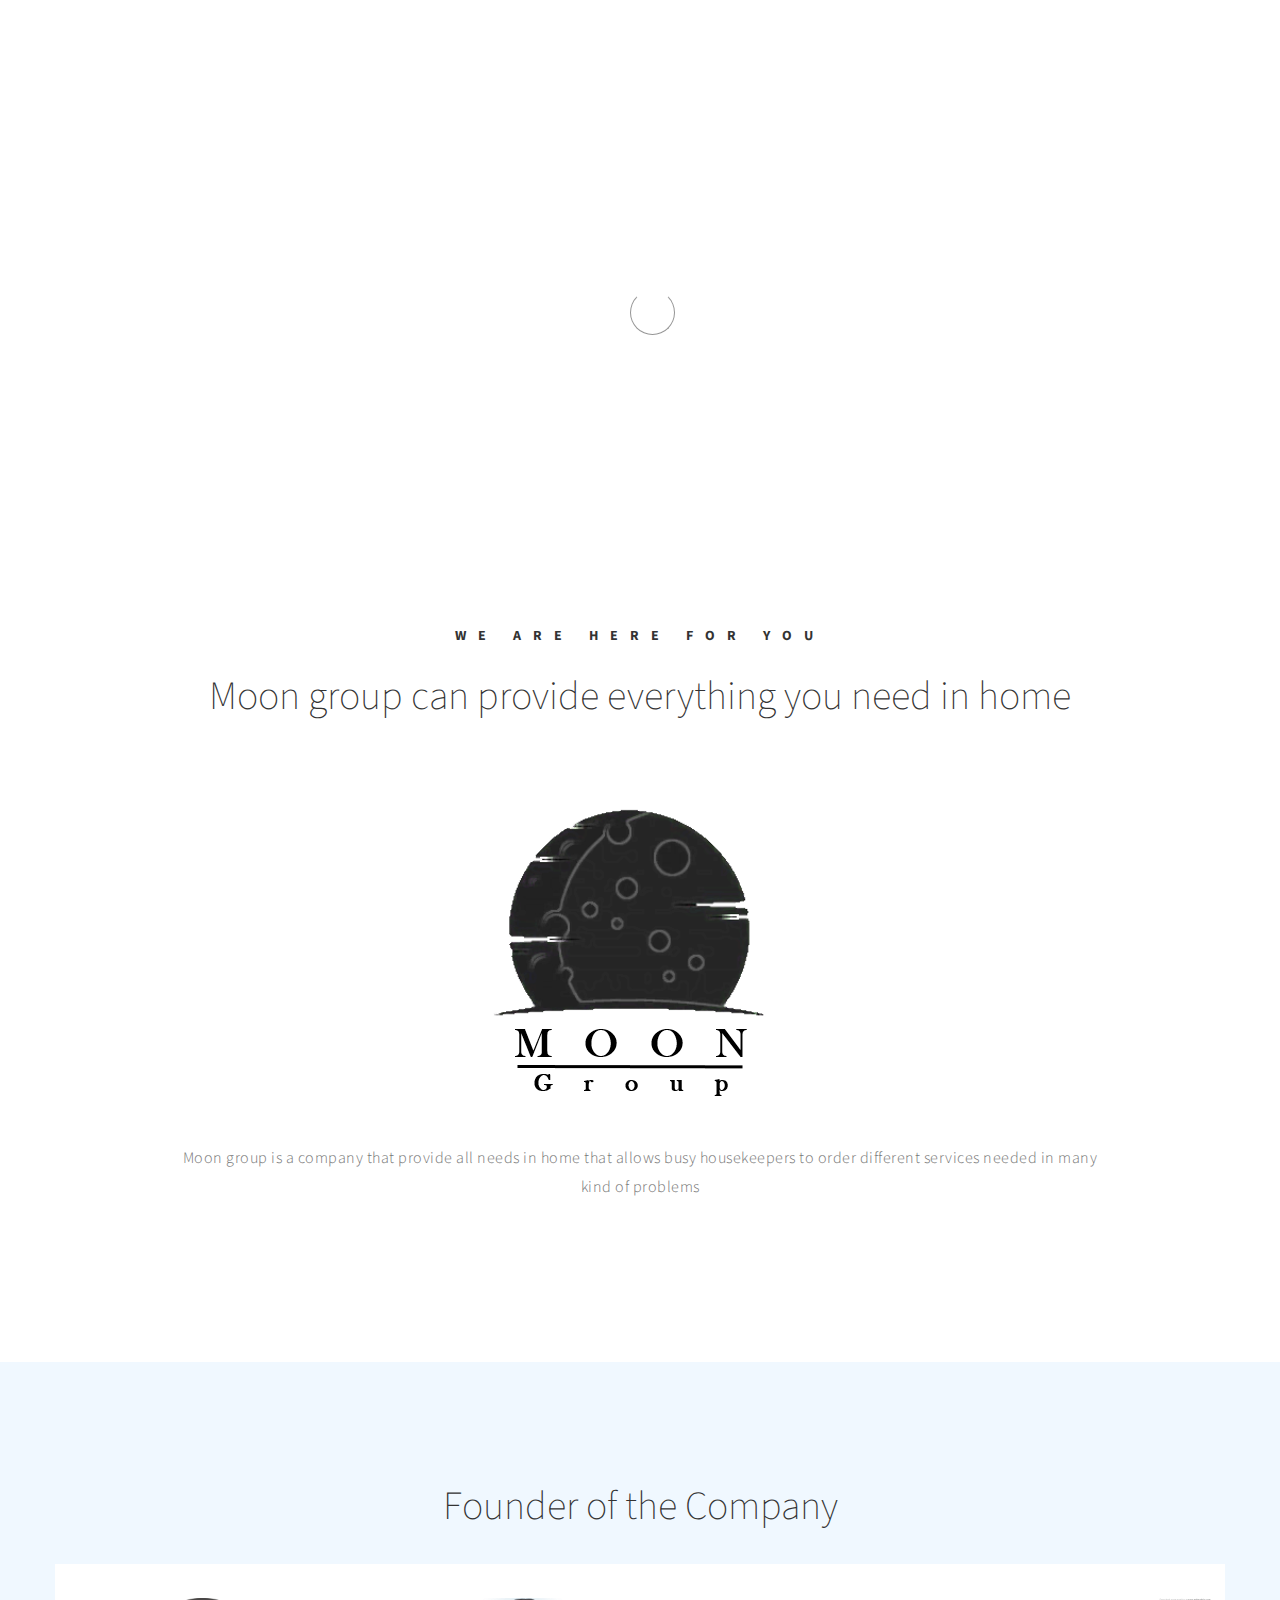
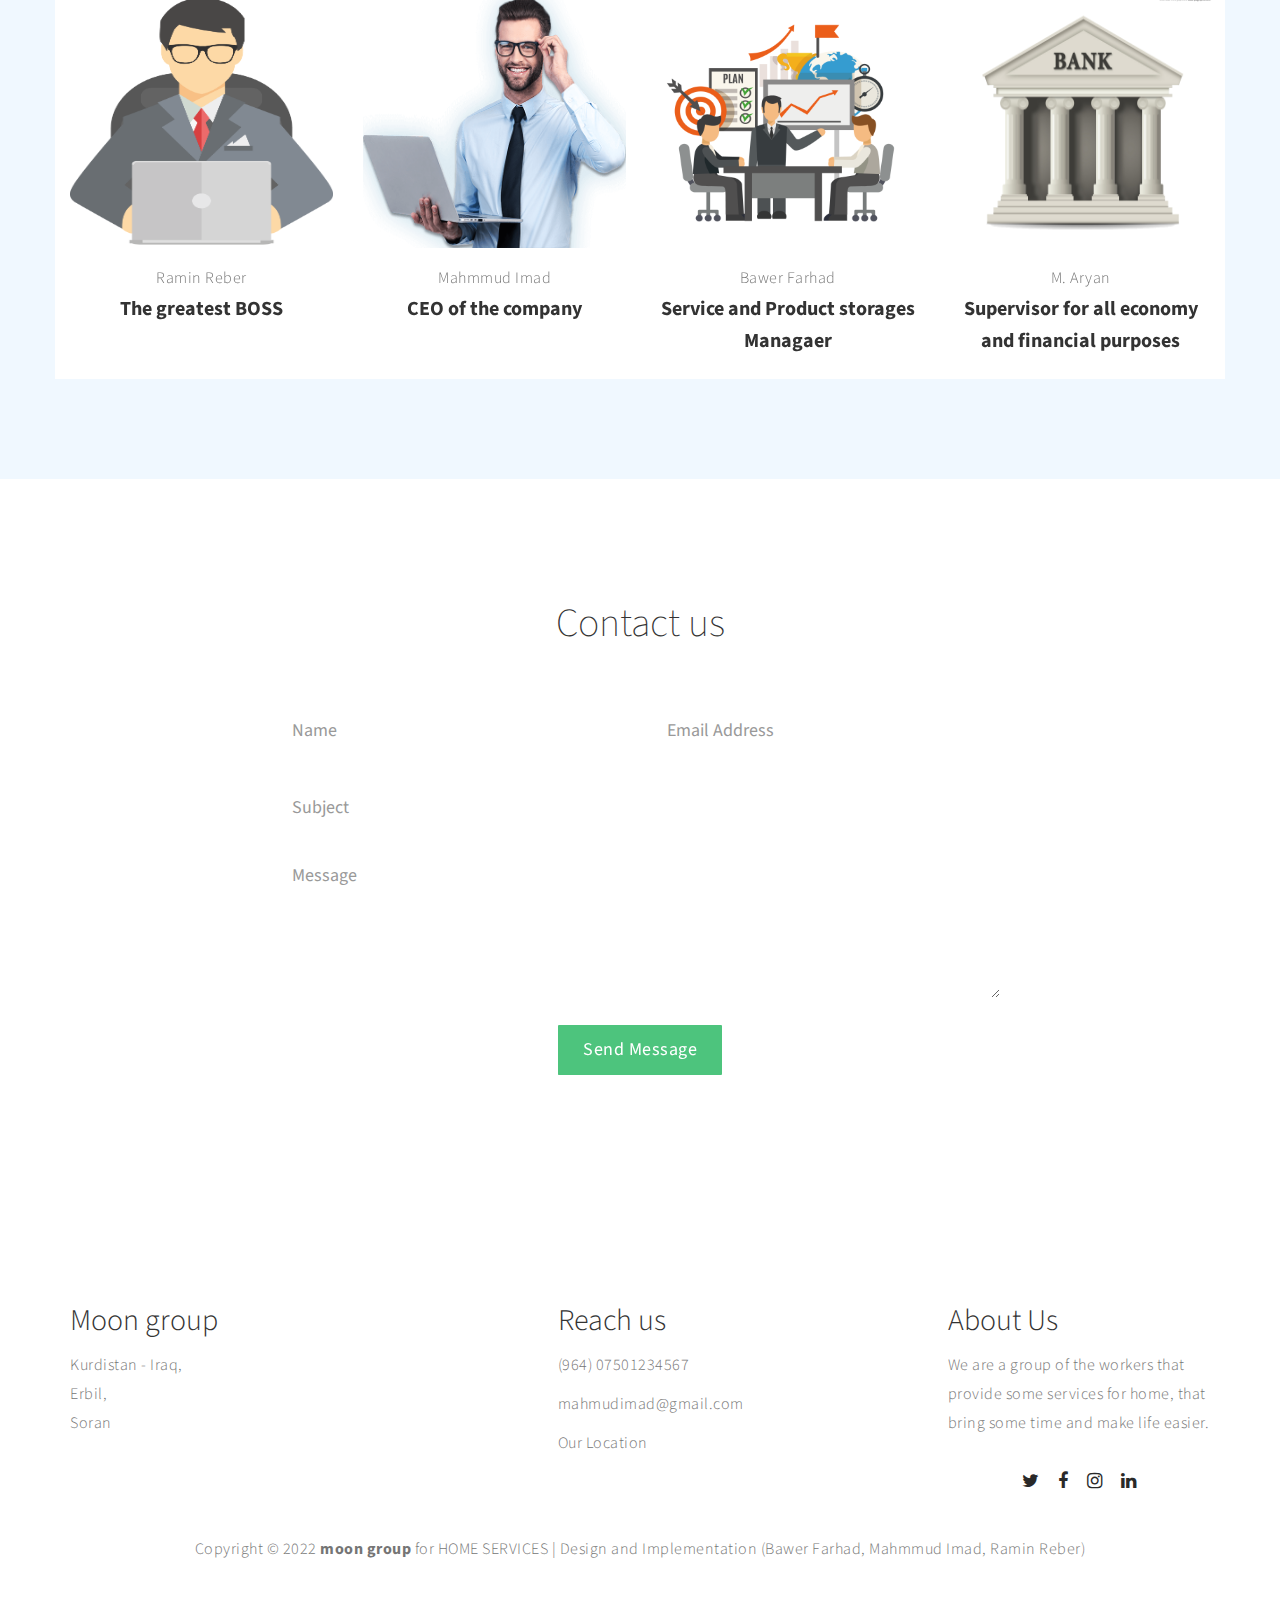
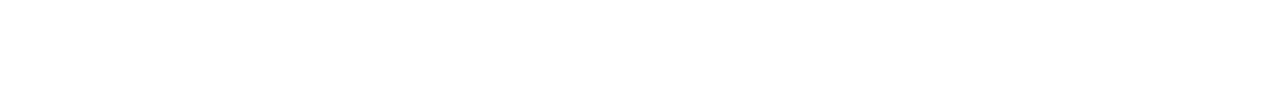
==== about.html @ 0265d461 "first commit" ====
<!DOCTYPE html>
<html lang="en">

<head>

     <title>Scenic HTML Template</title>

     <!--

Template 2099 Scenic

http://www.tooplate.com/view/2099-scenic

-->

     <meta charset="UTF-8">
     <meta http-equiv="X-UA-Compatible" content="IE=Edge">
     <meta name="description" content="">
     <meta name="keywords" content="">
     <meta name="author" content="">
     <meta name="viewport" content="width=device-width, initial-scale=1, maximum-scale=1">

     <link rel="stylesheet" href="css/bootstrap.min.css">
     <link rel="stylesheet" href="css/font-awesome.min.css">
     <link rel="stylesheet" href="css/magnific-popup.css">

     <link rel="stylesheet" href="css/owl.theme.css">
     <link rel="stylesheet" href="css/owl.carousel.css">

     <!-- MAIN CSS -->
     <link rel="stylesheet" href="css/tooplate-style.css">

</head>

<body class="">

     <!-- PRE LOADER -->
     <div class="preloader">
          <div class="spinner">
               <span class="sk-inner-circle"></span>
          </div>
     </div>


     <
          <!-- MENU -->
          <div class="navbar custom-navbar navbar-fixed-top" role="navigation">
               <div class="container d-flex">
     
                    <!-- NAVBAR HEADER -->
                    <div class="navbar-header">
                         <button class="navbar-toggle" data-toggle="collapse" data-target=".navbar-collapse">
                              <span class="icon icon-bar"></span>
                              <span class="icon icon-bar"></span>
                              <span class="icon icon-bar"></span>
                         </button>
                         <!-- lOGO -->
                         <a href="index.html" class="navbar-brand">Scenic</a>
     
     
                    </div>
     
     
                    <!-- MENU LINKS -->
                    <div class="collapse navbar-collapse">
                         <ul class="nav navbar-nav navbar-right">
                              <li><a href="index.html" class="smoothScroll">Home</a></li>
                              <li><a href="services.html" class="smoothScroll">Services</a></li>
     
                              <li><a href="about.html" class="smoothScroll">About Us</a></li>
                              <li><a href="register.html" class="smoothScroll">Login</a></li>
                              <span>
                                   <input type="text" class="" style="margin-top:10px;">
                                   <button class="btn btn-success my-auto">Search</button>
                              </span>
                         </ul>
     
                    </div>
     
               </div>
          </div>
     
     
     <!-- ABOUT -->
     <section id="about" class="parallax-section" style="top: -30px;">
          <div class="container">
               <div class="row">

                    <div class="col-md-offset-1 col-md-10 col-sm-12">
                         <div class="about-info">
                              <img src="./images/logo.png" width="700px" height="400px" alt="">
                              <h3>we are here for you</h3>
                              <h1>Moon group can provide everything you need in home</h1>
                              <img src="./images/group.png" alt="">
                              <p style="padding-top:30px">Moon group is a company that provide all needs in home
                                   that allows busy housekeepers to order different services needed in many kind of
                                   problems</p>
                         </div>
                    </div>

               </div>
          </div>
     </section>



     <!-- TEAM -->
     <section id="team" class="parallax-section" style="background-color: aliceblue;" >
          <div class="container text-center">
               <div class="row">

                    <div class="col-md-offset-2 col-md-8 col-sm-12">
                         <!-- SECTION TITLE -->
                         <div class="section-title">
                              <h1>Founder of the Company</h1>
                         </div>
                    </div>

                    <div class="clearfix"></div>

                    <div id="owl-team" class="owl-carousel" style="background-color: white;">
                         <div class="col-md-4 col-sm-4 item">
                              <div class="team-item">
                                   <img src="images/ramin.png" style="width: 400px; height:250px" class="img-responsive" alt="">
                                   <div class="team-overlay">
                                        <ul class="social-icon">
                                             
                                        </ul>
                                   </div>
                              </div>
                              <p>Ramin Reber</p>
                              <h3>The greatest BOSS</h3>
                         </div>

                         <div class="col-md-4 col-sm-4 item">
                              <div class="team-item">
                                   <img src="images/mahmood.png"  style="width: 400px; height:250px" class="img-responsive" alt="">
                                   <div class="team-overlay">
                                        <ul class="social-icon">
                                             
                                        </ul>
                                   </div>
                              </div>
                              <p>Mahmmud Imad</p>
                              <h3>CEO of the company </h3>

                         </div>

                         <div class="col-md-4 col-sm-4 item">
                              <div class="team-item">
                                   <img src="images/bawer.png" style="width: 400px; height:250px" class="img-responsive" alt="">
                                   <div class="team-overlay">
                                        <ul class="social-icon">
                                        </ul>
                                   </div>
                              </div>
                              <p>Bawer Farhad</p>
                              <h3>Service and Product storages Managaer</h3>

                         </div>

                         <div class="col-md-4 col-sm-4 item">
                              <div class="team-item">
                                   <img src="images/aryan.png" style="width: 400px; height:250px"  class="img-responsive" alt="">
                                   <div class="team-overlay">
                                        <ul class="social-icon">
                                             
                                        </ul>
                                   </div>
                              </div>
                              <p>M. Aryan</p>
                              <h3>Supervisor for all economy and financial purposes</h3>

                         </div>

                    </div>

               </div>
          </div>
     </section>


     <!-- CONTACT -->





          <!-- CONTACT -->
          <section id="contact" class="parallax-section">
               <div class="container">
                    <div class="row">
     
                         <div class="col-md-offset-3 col-md-6 col-sm-12">
                              <div class="section-title">
                                   <h1>Contact us</h1>
                              </div>
                         </div>
     
                         <div class="clearfix"></div>
     
                         <div class="col-md-offset-2 col-md-8 col-sm-12">
                              <!-- CONTACT FORM HERE -->
                              <form id="contact-form" action="#" method="get" role="form">
     
                                   <!-- IF MAIL SENT SUCCESSFULLY -->
                                   <h6 class="text-success">Your message has been sent successfully. </h6>
     
                                   <!-- IF MAIL SENDING UNSUCCESSFULL -->
                                   <h6 class="text-danger">E-mail must be valid and message must be longer than 1 character.
                                   </h6>
     
                                   <div class="col-md-6 col-sm-6">
                                        <input type="text" class="form-control" id="cf-name" name="cf-name"
                                             placeholder="Name">
                                   </div>
     
                                   <div class="col-md-6 col-sm-6">
                                        <input type="email" class="form-control" id="cf-email" name="cf-email"
                                             placeholder="Email Address">
                                   </div>
     
                                   <div class="col-md-12 col-sm-12">
                                        <input type="text" class="form-control" id="cf-subject" name="subject"
                                             placeholder="Subject">
                                        <textarea class="form-control" rows="5" id="cf-message" name="cf-message"
                                             placeholder="Message"></textarea>
                                   </div>
     
                                   <div class="col-md-offset-4 col-md-4 col-sm-offset-4 col-sm-4">
                                        <div class="section-btn">
                                             <button type="submit" class="form-control" id="cf-submit" name="submit"><span
                                                       data-hover="Send Message">Send Message</span></button>
                                        </div>
                                   </div>
                              </form>
                         </div>
     
                    </div>
               </div>
          </section>
     

          






     <!-- FOOTER -->
     <footer>
          <div class="container">
               <div class="row">

                    <div class="col-md-5 col-sm-6">
                         <h2>Moon group</h2>
                         <p>Kurdistan - Iraq,<br> Erbil,<br> Soran</p>


                    </div>

                    <div class="col-md-4 col-sm-6">
                         <div class="footer-info">
                              <h2>Reach us</h2>
                              <p><a href="tel:010-090-0780">(964) 07501234567</a></p>
                              <p><a href="mailto:info@company.com">mahmudimad@gmail.com</a></p>
                              <p><a href="#">Our Location</a></p>
                         </div>
                    </div>

                    <div class="col-md-3 col-sm-12">

                         <h2>About Us</h2>
                         <p>We are a group of the workers that provide some services for home, that bring some time and
                              make life easier.</p>

                         <br>


                         <ul class="social-icon">
                              <li><a href="#" class="fa fa-twitter"></a></li>
                              <li><a href="#" class="fa fa-facebook"></a></li>
                              <li><a href="#" class="fa fa-instagram"></a></li>
                              <li><a href="#" class="fa fa-linkedin"></a></li>
                         </ul>

                    </div>

                    <div class="clearfix"></div>

                    <div class="col-md-12 col-sm-12">
                         <div class="copyright-text text-center">
                              <p>Copyright © 2022 <strong>moon group</strong> for HOME SERVICES

                                   | Design and Implementation (Bawer Farhad, Mahmmud Imad, Ramin Reber)</p>
                         </div>
                    </div>

               </div>
          </div>
     </footer>

     <!-- SCRIPTS -->
     <script src="js/jquery.js"></script>
     <script src="js/bootstrap.min.js"></script>
     <script src="js/jquery.parallax.js"></script>
     <script src="js/owl.carousel.min.js"></script>
     <script src="js/jquery.magnific-popup.min.js"></script>
     <script src="js/magnific-popup-options.js"></script>
     <script src="js/modernizr.custom.js"></script>
     <script src="js/smoothscroll.js"></script>
     <script src="js/custom.js"></script>

</body>

</html>
---- css/tooplate-style.css ----
/*

Template 2099 Scenic

http://www.tooplate.com/view/2099-scenic

*/


@import url('https://fonts.googleapis.com/css?family=Source+Sans+Pro:200,300,400,700');

body {
  background: #ffffff;
  font-family: 'Source Sans Pro', sans-serif;
  overflow-x: hidden;
}

html, body {
  width: 100%;
  height: 100%;
}

/*---------------------------------------
  TYPOGRAPHY              
-----------------------------------------*/

h1,h2,h3,h4,h5,h6 {
  font-weight: 300;
}

h1 {
  font-size: 40px;
  font-weight: 200;
  line-height: 50px;
}

h2 {
  font-size: 30px;
  line-height: 40px;
  margin-top: 0;
}

h3 {
  font-size: 20px;
  font-weight: bold;
  line-height: 32px;
}

h4 {
  color: #505050;
  font-size: 18px;
  line-height: 28px;
}

p {
  color: #757575;
  font-size: 16px;
  font-weight: 300;
  line-height: 29px;
  letter-spacing: 0.5px;
}


/*---------------------------------------
  BUTTONS               
-----------------------------------------*/

.section-btn {
  margin: 32px 0 0 0;
  padding: 0;
}

.section-btn a,
.section-btn button {
  line-height: 45px;
  -webkit-perspective: 1000px;
  -moz-perspective: 1000px;
  perspective: 1000px;
  color: #ffffff;
  font-weight: normal;
}

.section-btn a span,
.section-btn button span {
  position: relative;
  display: inline-block;
  font-size: 18px;
  font-weight: normal;
  letter-spacing: 0.5px;
  padding: 0 25px;
  background: #4dc47d;
  border-radius: 1px;
  -webkit-transition: -webkit-transform 0.3s;
  -moz-transition: -moz-transform 0.3s;
  transition: transform 0.3s;
  -webkit-transform-origin: 50% 0;
  -moz-transform-origin: 50% 0;
  transform-origin: 50% 0;
  -webkit-transform-style: preserve-3d;
  -moz-transform-style: preserve-3d;
  transform-style: preserve-3d;
}

.csstransforms3d .section-btn a span::before,
.csstransforms3d .section-btn button span::before {
  position: absolute;
  top: 100%;
  left: 0;
  width: 100%;
  height: 100%;
  background: #000000;
  border-radius: 1px;
  color: #ffffff;
  padding: 0 25px;
  content: attr(data-hover);
  -webkit-transition: background 0.3s;
  -moz-transition: background 0.3s;
  transition: background 0.3s;
  -webkit-transform: rotateX(-90deg);
  -moz-transform: rotateX(-90deg);
  transform: rotateX(-90deg);
  -webkit-transform-origin: 50% 0;
  -moz-transform-origin: 50% 0;
  transform-origin: 50% 0;
}

.section-btn a:hover span,
.section-btn a:focus span,

.section-btn button:hover span,
.section-btn button:focus span {
  -webkit-transform: rotateX(90deg) translateY(-22px);
  -moz-transform: rotateX(90deg) translateY(-22px);
  transform: rotateX(90deg) translateY(-22px);
}

.csstransforms3d .section-btn a:hover span::before,
.csstransforms3d .section-btn a:focus span::before,

.csstransforms3d .section-btn button:hover span::before,
.csstransforms3d .section-btn button:hover span::before {
  background: #000000;  
}


/*---------------------------------------
  GENERAL               
-----------------------------------------*/

html{
  -webkit-font-smoothing: antialiased;
}

a {
  color: #4dc47d;
  -webkit-transition: 0.5s;
  transition: 0.5s;
}

a:hover, a:active, a:focus {
  color: #000000;
  outline: none;
}

* {
  -webkit-box-sizing: border-box;
  box-sizing: border-box;
}

*:before,
*:after {
  -webkit-box-sizing: border-box;
  box-sizing: border-box;
}

::-webkit-scrollbar{
  width: 6px;
  height: 6px;
}

::-webkit-scrollbar-thumb {
  cursor: pointer;
  background: #252525;
}

.section-title {
  position: relative;
  padding-bottom: 22px;
}

.parallax-section {
  background-attachment: fixed !important;
  background-size: cover !important;
}

#about, #project,
#team, #contact, footer {
  background: #ffffff;
}

#about,
#team, #contact {
  padding-top: 100px;
  padding-bottom: 100px;
  text-align: center;
}


/*---------------------------------------
  PRE LOADER              
-----------------------------------------*/

.preloader {
  position: fixed;
  top: 0;
  left: 0;
  width: 100%;
  height: 100%;
  z-index: 99999;
  display: flex;
  flex-flow: row nowrap;
  justify-content: center;
  align-items: center;
  background: none repeat scroll 0 0 #ffffff;
}

.spinner {
  border: 1px solid transparent;
  border-radius: 5px;
  position: relative;
}

.spinner:before {
  content: '';
  box-sizing: border-box;
  position: absolute;
  top: 50%;
  left: 50%;
  width: 45px;
  height: 45px;
  margin-top: -10px;
  margin-left: -10px;
  border-radius: 50%;
  border: 1px solid #959595;
  border-top-color: #ffffff;
  animation: spinner .9s linear infinite;
}

@-webkit-@keyframes spinner {
  to {transform: rotate(360deg);}
}

@keyframes spinner {
  to {transform: rotate(360deg);}
}


/*---------------------------------------
  MENU             
-----------------------------------------*/

.custom-navbar {
  margin-bottom: 0;
  background-color: #4dc47d;
  padding: 20px 0;
}

.custom-navbar .navbar-brand {
  color: #f9f9f9;
  font-weight: normal;
  font-size: 25px;
}

.custom-navbar .nav li a {
  font-size: 14px;
  font-weight: normal;
  color: #f9f9f9;
  letter-spacing: 0.5px;
  -webkit-transition: all ease-in-out 0.4s;
  transition: all ease-in-out 0.4s;
  padding: 0;
  margin: 15px 20px;
  text-transform: uppercase;
}

.custom-navbar .navbar-nav > li > a:hover,
.custom-navbar .navbar-nav > li > a:focus {
  background-color: transparent;
  color: #ffffff;
}

.custom-navbar .navbar-nav li a:after {
  content: "";
  position: absolute;
  display: block;
  width: 0px;
  height: 2px;
  margin: auto;
  background: transparent;
  transition: width .3s ease, background-color .3s ease;
}

.custom-navbar .navbar-nav li a:hover:after,
.custom-navbar .nav li.active > a:after {
  background: #ffffff;
  color: #ffffff;
  width: 100%;
}

.custom-navbar .nav li.active > a {
  background-color: transparent;
  color: #ffffff;
}

.custom-navbar .navbar-toggle {
  border: none;
  padding-top: 10px;
}

.custom-navbar .navbar-toggle {
  background-color: transparent;
}

.custom-navbar .navbar-toggle .icon-bar {
  background: #ffffff;
  border-color: transparent;
}

@media(min-width:768px) {
  .custom-navbar {
    background: 0 0; 
  }
  .custom-navbar.top-nav-collapse {
    background: #4dc47d;
    padding: 15px 0;
  }
}


/*---------------------------------------
  HOME             
-----------------------------------------*/

#home {
  display: -webkit-box;
  display: -webkit-flex;
  display: -ms-flexbox;
  display: flex;
  -webkit-box-align: center;
  -webkit-align-items: center;
  -ms-flex-align: center;
   align-items: center;
  height: 100vh;
  position: relative;
  padding-top: 10em;
}

#home h1 {
  color: #ffffff;
  font-size: 6em;
  line-height: 1.2em;
}

#home p {
  color: rgba(250,250,250,0.7);
}

#home .overlay {
  position: absolute;
  top: 0;
  right: 0;
  bottom: 0;
  left: 0;
  width: 100%;
  height: 100%;
  background-color: rgba(0,0,0,0.75);
}

#home video {
  position: fixed;
  top: 50%;
  left: 50%;
  min-width: 100%;
  min-height: 100%;
  width: auto;
  height: auto;
  z-index: -100;
  transform: translateX(-50%) translateY(-50%);
  background-size: cover;
  transition: 1s opacity;
}


/*---------------------------------------
  ABOUT              
-----------------------------------------*/

#about {
  padding-top: 200px;
  padding-bottom: 150px;
}

.about-info h3 {
  font-size: 14px;
  letter-spacing: 12px;
  text-transform: uppercase;
  margin: 0;
}


/*---------------------------------------
  PROJECT              
-----------------------------------------*/

.project-item {
  overflow: hidden;
  position: relative;
  margin-bottom: 25px;
  padding: 0;
  vertical-align: middle;
  text-align: center;
}

.project-overlay {
  background: rgba(0,0,0,0.5);
  position: absolute;
  width: 100%;
  height: 100%;
  top: 0;
  right: 0;
  bottom: 0;
  left: 0;
  opacity: 0;
  -webkit-transition: all ease-in-out 0.4s;
  transition: all ease-in-out 0.4s;
}

.project-info {
  padding: 12em 0;
}

.project-item img {
  -webkit-transition: all ease-in-out 0.4s;
  transition: all ease-in-out 0.4s;
}
.project-item:hover img {
  transform: scale(1.1);
}

.project-overlay h1 {
  color: #ffffff;
  margin: 0;
}
.project-overlay h3 {
  color: #d9d9d9;
  font-size: 14px;
  letter-spacing: 0.2px;
  margin-top: 0;
}

.project-item:hover .project-overlay {
  opacity: 1;
}


/*---------------------------------------
   TEAM             
-----------------------------------------*/

#team .item {
  display: block;
  width: 100%;
  margin-bottom: 22px;
}

#team h3,
#team p {
  margin: 0;
}

.team-item {
  overflow: hidden;
  position: relative;
  margin-top: 34px;
  margin-bottom: 16px;
}

.team-item img {
  -webkit-transition: all ease-in-out 0.4s;
  transition: all ease-in-out 0.4s;
}
.team-item:hover img {
  transform: scale(1.1);
}

.team-overlay {
  background: rgba(0,0,0,0.5);
  opacity: 0;
  position: absolute;
  width: 100%;
  height: 100%;
  top: 0;
  left: 0;
  right: 0;
  bottom: 0;
  -webkit-transition: all ease-in-out 0.4s;
  transition: all ease-in-out 0.4s;
}

.team-overlay .social-icon {
  position: relative;
  top: 45%;
}
.team-overlay .social-icon li a {
  background: #ffffff;
  color: #191919;
  width: 35px;
  height: 35px;
  line-height: 35px;
  text-align: center;
}

.team-item:hover .team-overlay {
  opacity: 1;
}


/*---------------------------------------
  CONTACT             
-----------------------------------------*/

#contact {
  background: url('../images/contact-bg.jpg') 50% 0 repeat-y fixed;
  background-size: cover;
  background-position: center center;
}

#contact-form {
  padding-top: 22px;
}

#contact .text-success,
#contact .text-danger {
  display: none;
  padding: 0 0 5px 20px;
}

#contact .form-control {
  border: none;
  box-shadow: none;
  font-size: 18px;
  font-weight: normal;
  margin-bottom: 22px;
  -webkit-transition: all ease-in-out 0.4s;
  transition: all ease-in-out 0.4s;
}

#contact .form-control:focus {
  border-color: #d9d9d9;
}

#contact input {
  height: 55px;
  line-height: 45px;
}

#contact .section-btn {
  margin: 5px 0 0 0;
}

#contact button#cf-submit {
  background: transparent;
  border: none;
  padding: 0;
  line-height: 50px;
}


/*---------------------------------------
  FOOTER              
-----------------------------------------*/

footer {
  padding-top: 120px;
  padding-bottom: 120px;
}

footer h4 {
  padding-top: 12px;
}

footer a {
  color: #757575;
}

footer .copyright-text {
  padding-top: 42px;
}


/*---------------------------------------
  SOCIAL ICON             
-----------------------------------------*/

.social-icon {
  position: relative;
  padding: 0;
  margin: 0;
  text-align: center;
}

.social-icon li {
  display: inline-block;
  list-style: none;
}

.social-icon li a {
  border-radius: 100%;
  color: #292929;
  cursor: pointer;
  font-size: 18px;
  text-decoration: none;
  -webkit-transition: all ease-in-out 0.3s;
  transition: all ease-in-out 0.3s;
  text-align: center;
  position: relative;
  margin: 4px 8px 0 8px;
}

.social-icon li a:hover {
  -webkit-transform: scale(1.2);
  transform: scale(1.2);
}


/*---------------------------------------
  MOBILE RESPONSIVE              
-----------------------------------------*/

@media (max-width: 992px) {
  #home h1 {
    font-size: 4em;
    line-height: normal;
  }
}

@media (max-width: 980px) {
  h1 {
    font-size: 30px;
    line-height: inherit;
  }

  #home {
    padding-top: 0em;
  }

  #about {
    padding-top: 120px;
    padding-bottom: 100px;
  }

  .project-info {
    padding: 4em 0;
  }

  footer {
    text-align: center;
  }
  footer .social-icon {
    margin-top: 32px;
  }
}

@media (max-width: 770px) {
  #home h1 {
    font-size: 3.5em;
  }
}

@media (max-width: 767px) {
  .custom-navbar {
    padding: 10px 0;
  }
  .custom-navbar .nav li a {
    display: inline-block;
    line-height: 15px;
    margin-bottom: 0;
  }
  .custom-navbar .nav li:last-child a {
    margin-bottom: 5px;
  }

  .project-info {
    padding: 10em 0;
  }

  .footer-info {
    padding: 22px 0 22px 0;
  }
}


@media (max-width: 580px) {
  h1 {
    font-size: 26px;
  }

  #home {
    height: 100vh;
  }

  .about-info h3 {
    font-size: 12px;
    letter-spacing: 6px;
  }

  .project-info {
    padding: 5em 0;
  }
}
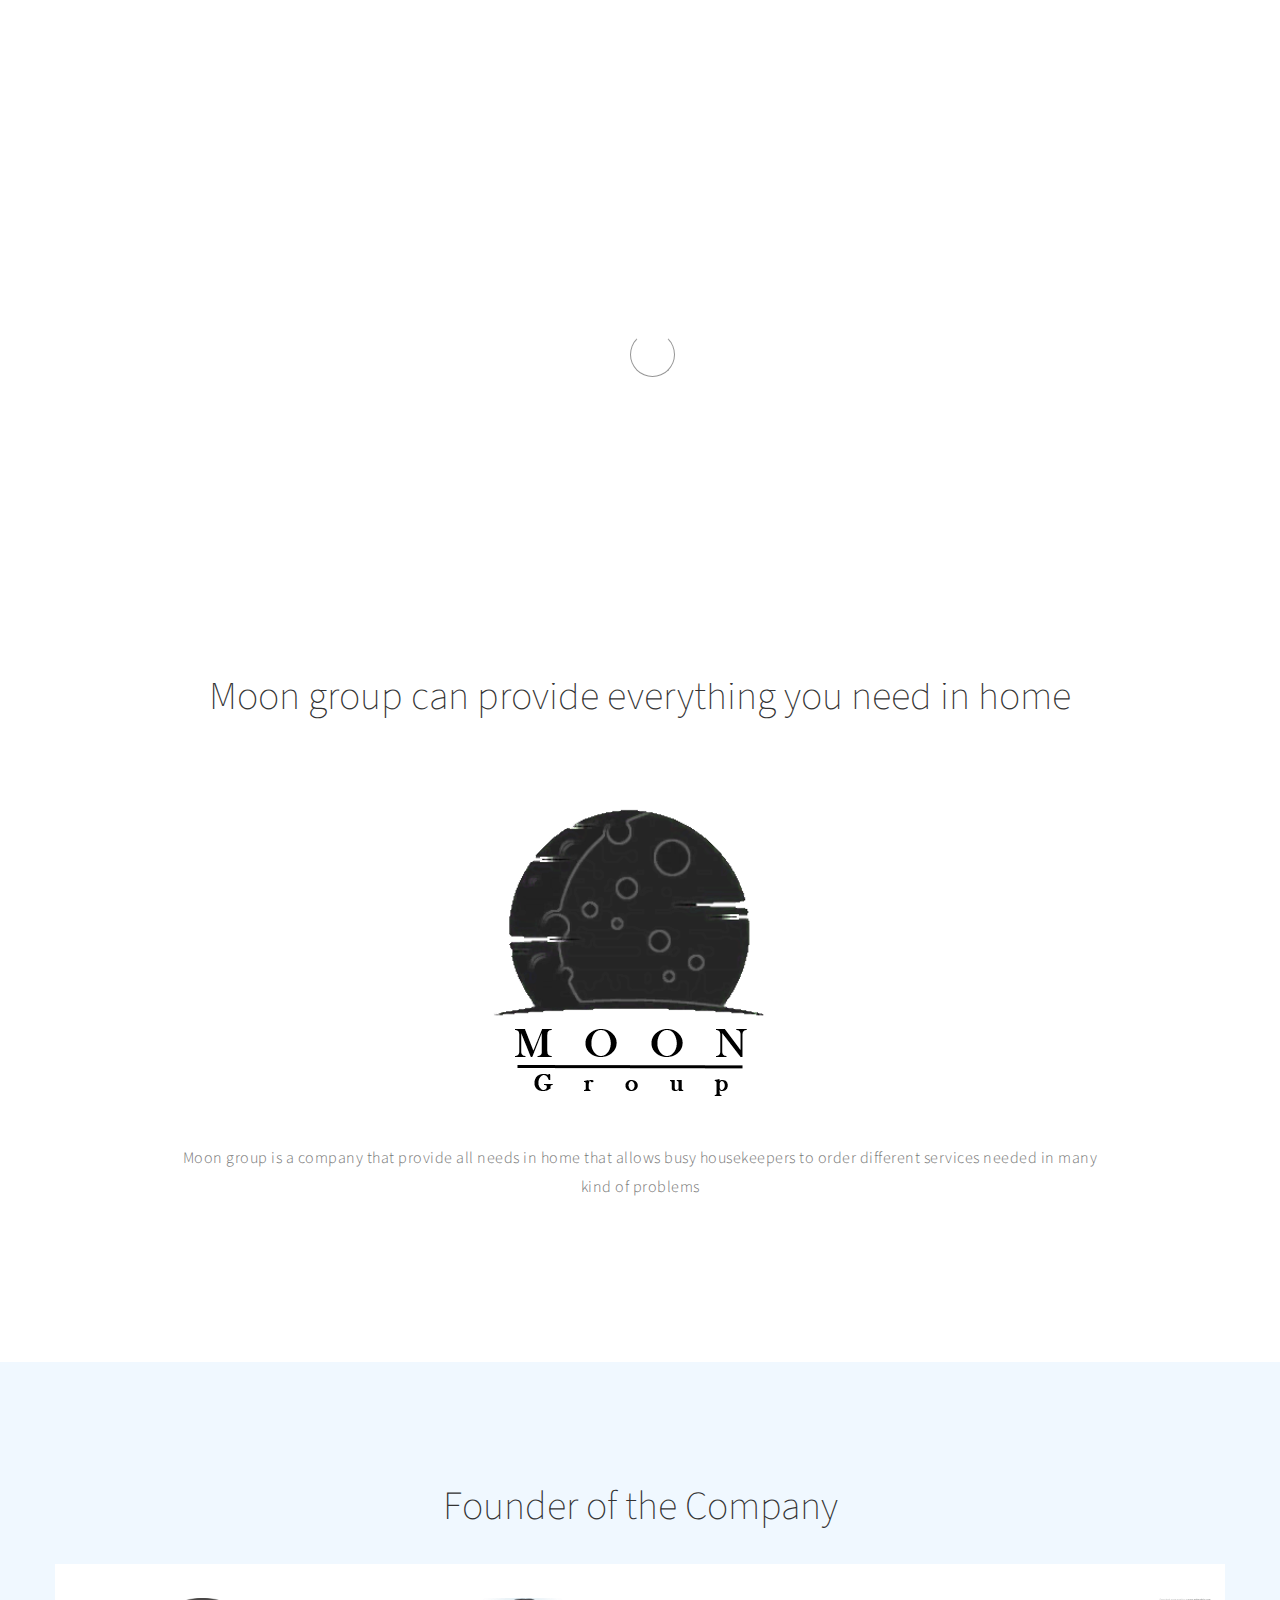
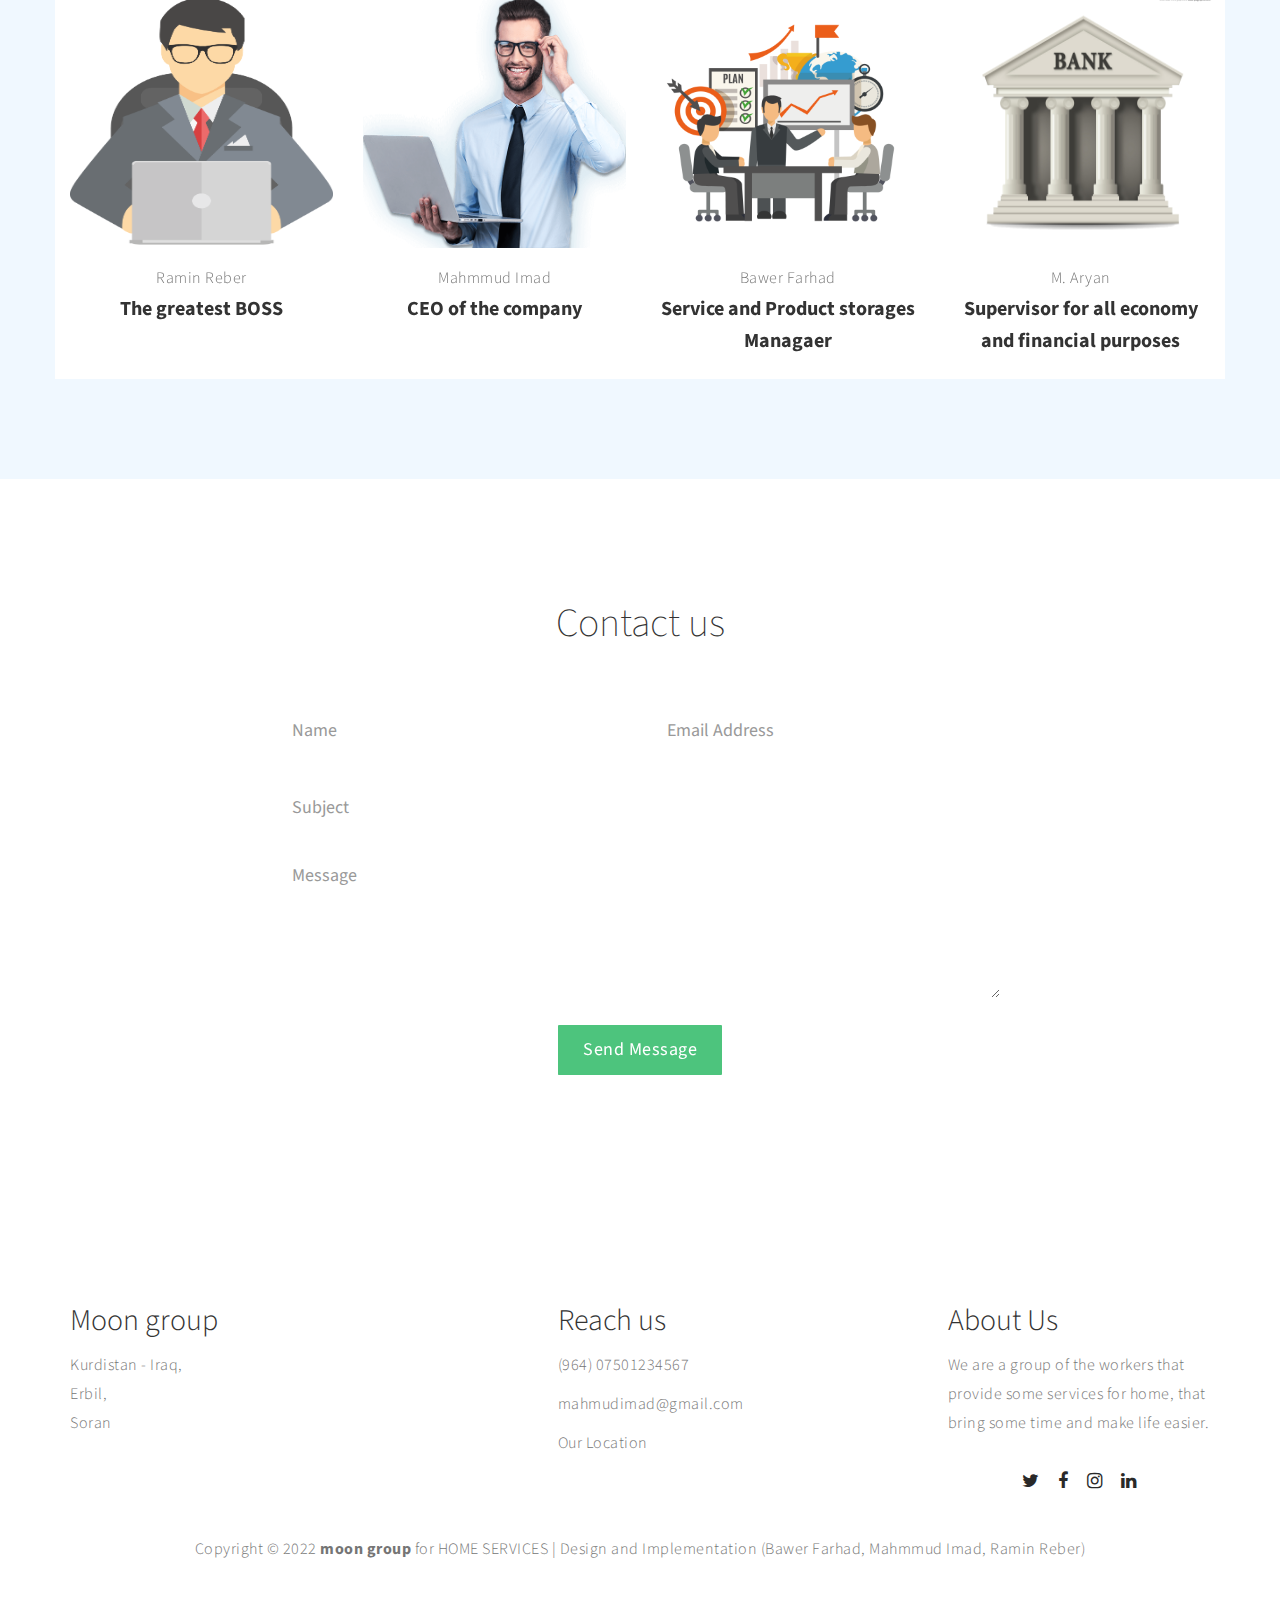
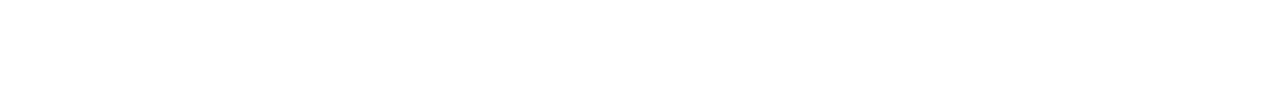
==== commit e0f22158: "Update about.html" ====
--- a/about.html
+++ b/about.html
@@ -3,7 +3,7 @@
 
 <head>
 
-     <title>Scenic HTML Template</title>
+     <title>Moon group project</title>
 
      <!--
 
@@ -314,4 +314,4 @@
 
 </body>
 
-</html>+</html>
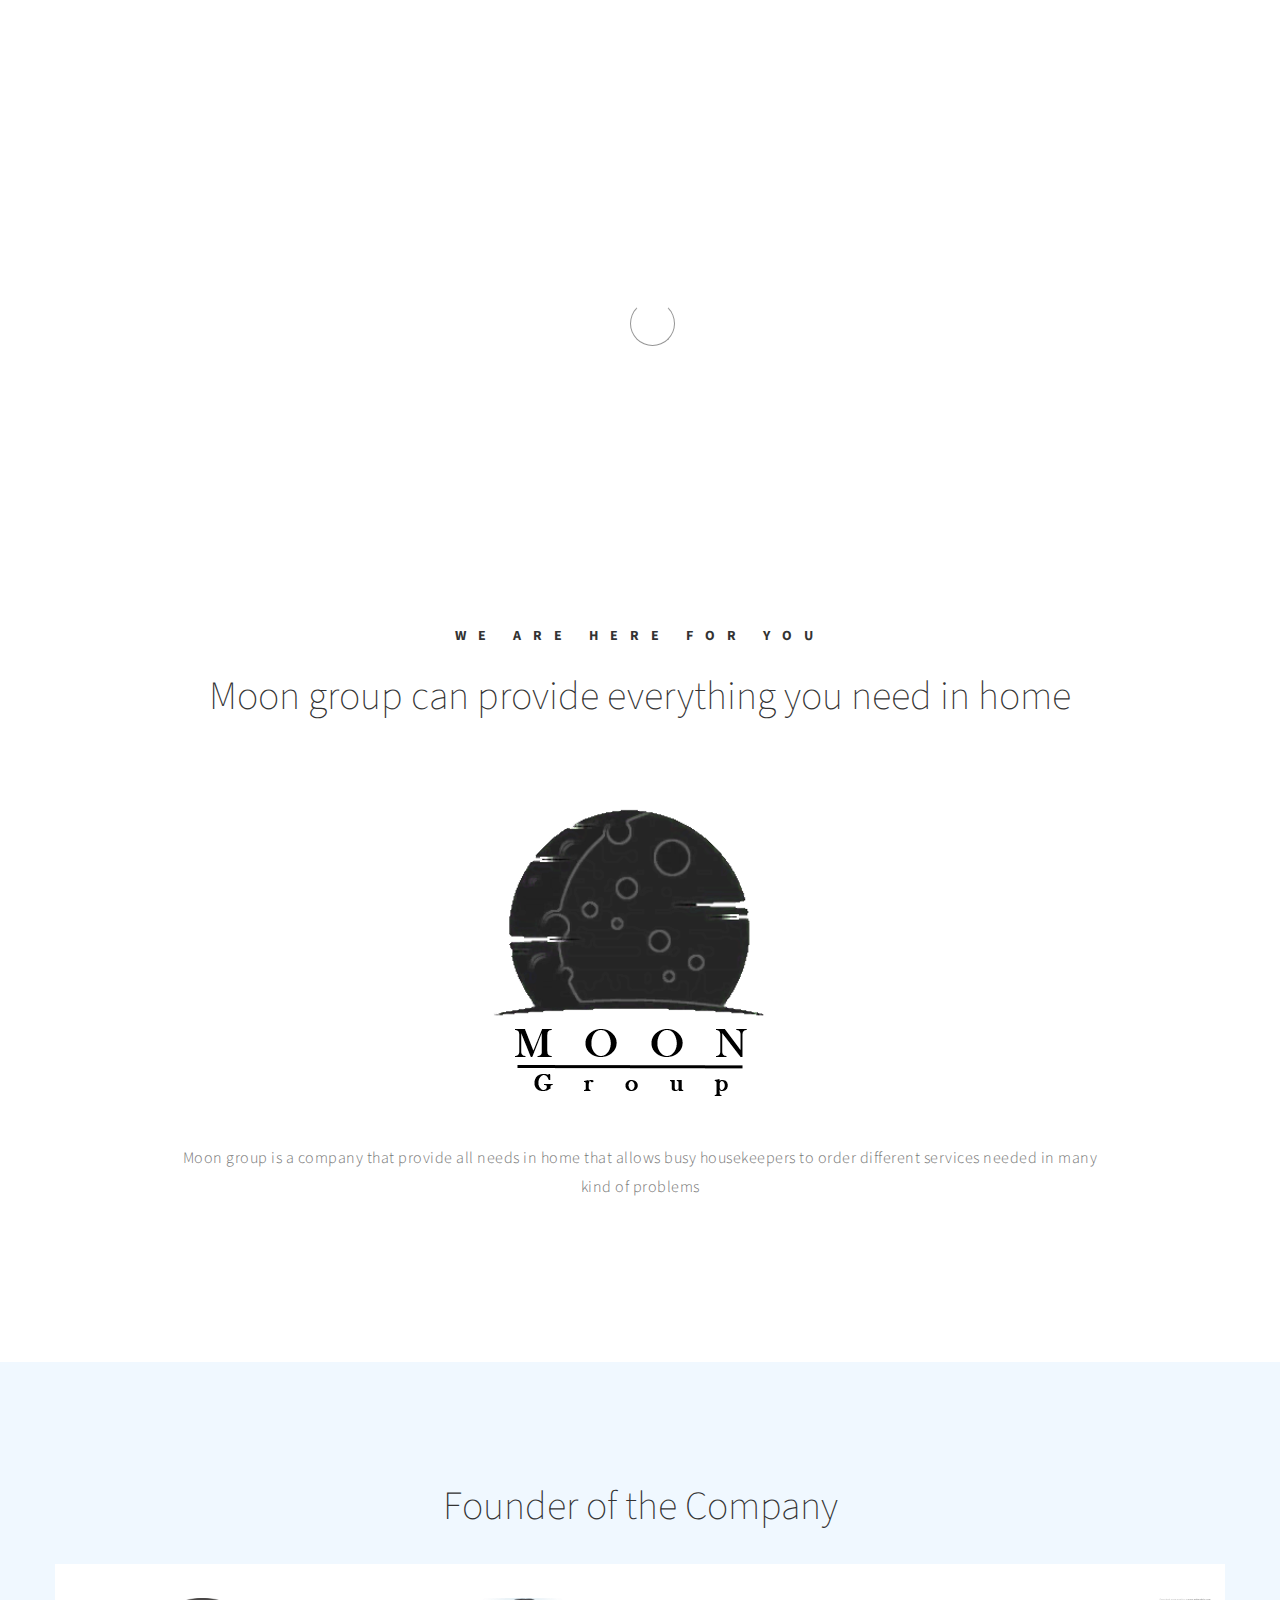
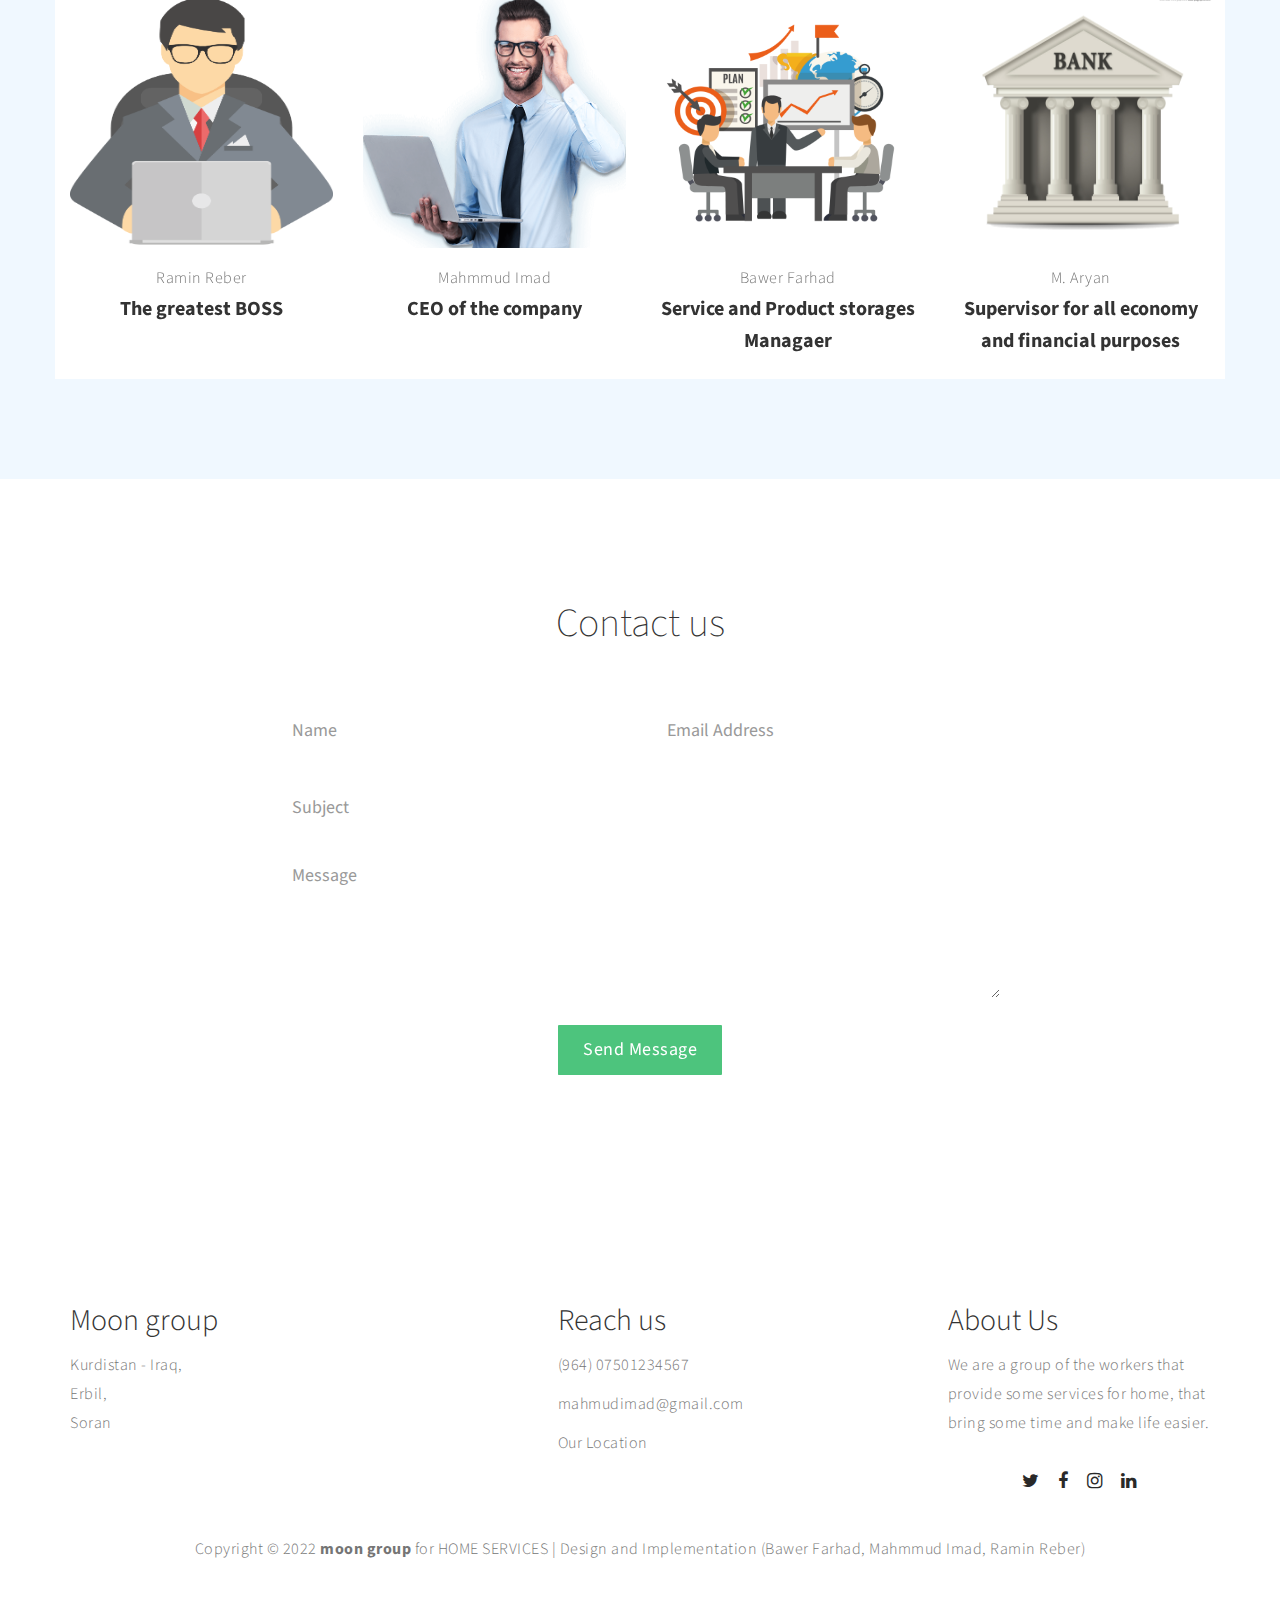
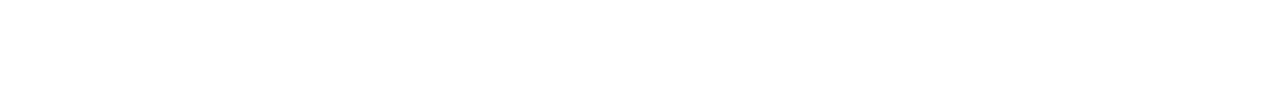
==== commit a359edcd: "Update about.html" ====
--- a/about.html
+++ b/about.html
@@ -55,7 +55,7 @@
                               <span class="icon icon-bar"></span>
                          </button>
                          <!-- lOGO -->
-                         <a href="index.html" class="navbar-brand">Scenic</a>
+                         <a href="index.html" class="navbar-brand">Moon Group</a>
      
      
                     </div>
